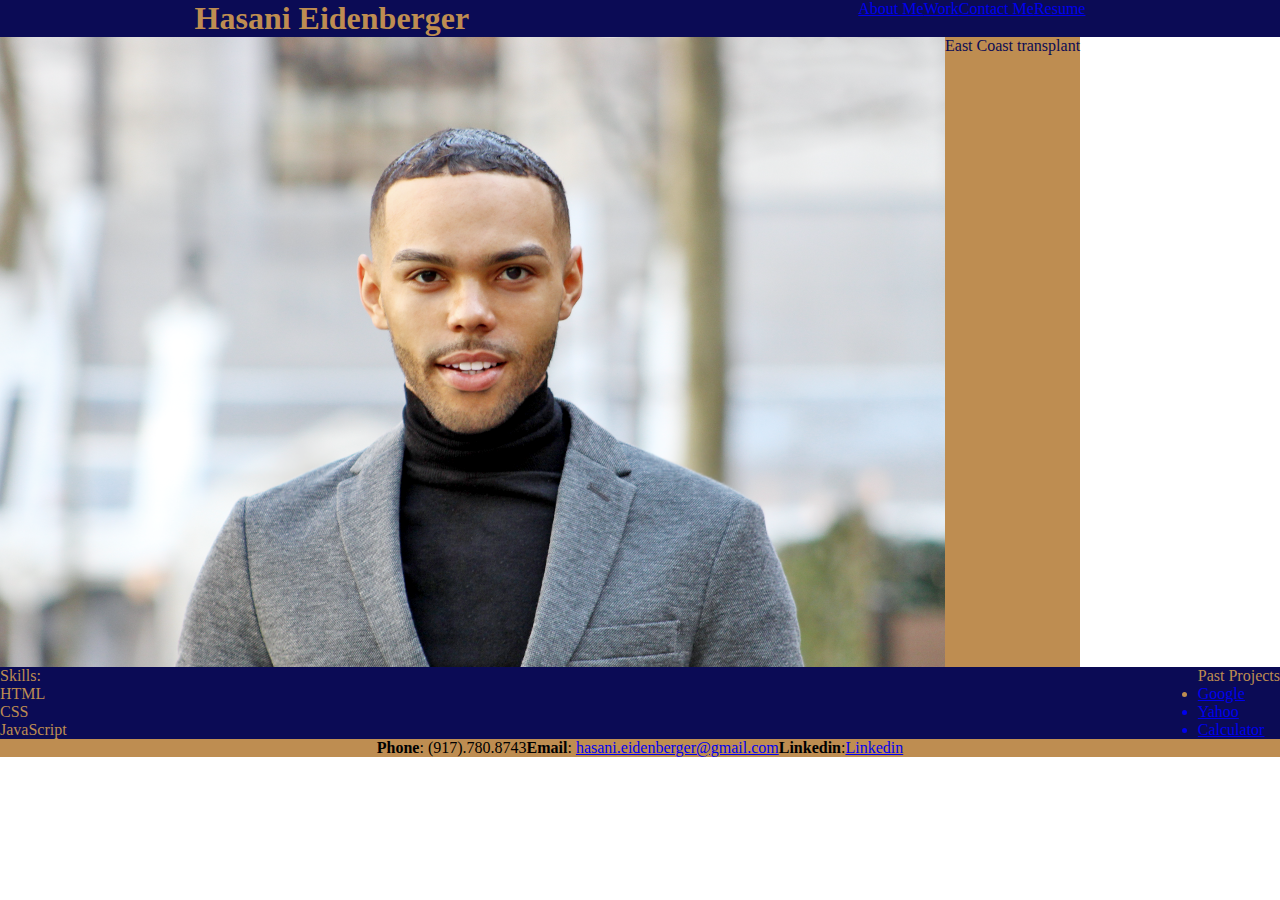
==== index.html @ ee9d299e "looking better" ====
<!DOCTYPE html>
<html lang="en">
<head>
    <meta charset="UTF-8">
    <meta name="viewport" content="width=device-width, initial-scale=1.0">
    <title></title>
    <link rel="stylesheet" href="assets/images/style2.css">
</head>
<body>
    <header>
        <h1> Hasani Eidenberger</h1>
        <nav class="navigation">
            <ul>
                <li> <a href="#Facts"> About Me</a> </li>
                <li> <a href="#Experience"> Work </a> </li>
                <li> <a href="#Meet"> Contact Me</a> </li>
                <li> <a href="#Resume"> Resume</a> </li>
            </ul>
        </nav>
    </header>

    <banner>
        <div class="about-me">
            <img src="./assets/images/unnamed.png">
            <p> East Coast transplant</p>
        </div>
    </banner>

    <main>
        <div class="experience>"
            <ul> Skills:
                <li> HTML </li>
                <li> CSS </li>
                <li> JavaScript</li>
            </ul>
        </div>

        <div class="projects">
            <ul> Past Projects 
                <li><a class="recent-project" href="https://www.google.com/"> 
                    <img>Google </li></a>
                     <a class="past-projects" href="https://www.yahoo.com/">
                <li>Yahoo</li>
                    <a class="past-projects" href="https://www.cnn.com/">           
                <li> Calculator </li>
                    </a>
            </ul>
        </div>
    </main>
</body>

<footer>
    <div class="contact-me">
        <ul>
            <li> <strong>Phone</strong>: (917).780.8743 </li>
            <li> <strong>Email</strong>: <a href="mailto:hasani.eidenberger@gmail.com">hasani.eidenberger@gmail.com</a></li>
            <li> <strong>Linkedin</strong>:<a href="https://www.linkedin.com/in/hasani-eidenberger-933336289/">Linkedin</a></li>
        </ul>
    </div>
</footer> 
</html>
---- assets/images/style2.css ----
* {
    margin: 0;
    padding: 0;
}


header {
    display: flex;
    justify-content: space-around;
    background-color: rgb(11, 11, 85);
    color:rgb(190, 141, 81)
}

h1 {
    display: flex;
    justify-content: center;
    align-items: center;
}

.navigation {
    display: flex; 
}

.navigation ul {
    display: flex;
    list-style: none;
}
.about-me {
    display: flex;
    color: rgb(11, 11, 85);

}

.about-me p {
    display: flex;
    background-color: rgb(190, 141, 81);
    justify-content: stretch;
}

main {
    display: flex;
    justify-content: space-between;
    background-color: rgb(11, 11, 85);
    color: rgb(190, 141, 81)
}

.contact-me {
    display: flex;
    justify-content: center;
    background-color: rgb(190, 141, 81);
}

.contact-me ul {
    display: flex;
    list-style: none;
}
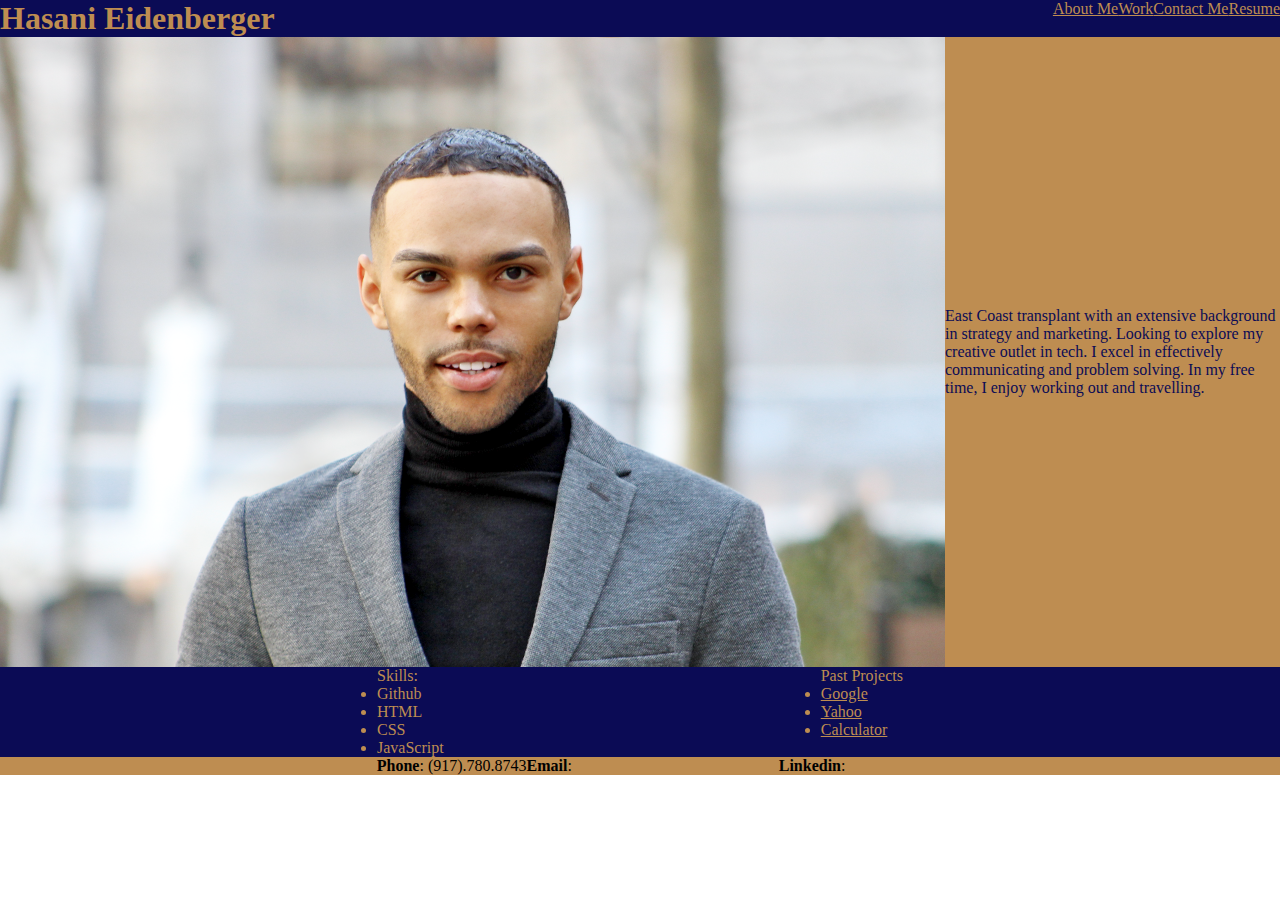
==== commit afb18489: "polished" ====
--- a/index.html
+++ b/index.html
@@ -22,16 +22,18 @@
     <banner>
         <div class="about-me">
             <img src="./assets/images/unnamed.png">
-            <p> East Coast transplant</p>
+            <p> East Coast transplant with an extensive background in strategy and marketing. Looking to explore my creative outlet in tech. I excel in effectively communicating and problem solving. In my free time, I enjoy working out and travelling. </p>
         </div>
     </banner>
 
     <main>
         <div class="experience>"
             <ul> Skills:
+                <li> Github </li>
                 <li> HTML </li>
                 <li> CSS </li>
                 <li> JavaScript</li>
+                
             </ul>
         </div>
 
--- a/assets/images/style2.css
+++ b/assets/images/style2.css
@@ -6,15 +6,13 @@
 
 header {
     display: flex;
-    justify-content: space-around;
+    justify-content: space-between;
     background-color: rgb(11, 11, 85);
     color:rgb(190, 141, 81)
 }
 
 h1 {
     display: flex;
-    justify-content: center;
-    align-items: center;
 }
 
 .navigation {
@@ -25,25 +23,39 @@
     display: flex;
     list-style: none;
 }
+a {
+    color: rgb(190, 141, 81);
+}
+
+
 .about-me {
     display: flex;
-    color: rgb(11, 11, 85);
+    background-color: rgb(190, 141, 81);
 
 }
 
 .about-me p {
     display: flex;
-    background-color: rgb(190, 141, 81);
-    justify-content: stretch;
+    justify-content: center;
+    align-items: center;
+    color: rgb(11, 11, 85)
 }
 
 main {
     display: flex;
-    justify-content: space-between;
+    justify-content: space-evenly;
     background-color: rgb(11, 11, 85);
     color: rgb(190, 141, 81)
 }
-
+.experience {
+    display: flex;
+    justify-content: center;
+    align-items: column;
+}
+.experience ul {
+    display: flex;
+    justify-content: center;
+}
 .contact-me {
     display: flex;
     justify-content: center;
@@ -52,5 +64,7 @@
 
 .contact-me ul {
     display: flex;
+    justify-content: space-between;
+    align-items: center;
     list-style: none;
 }
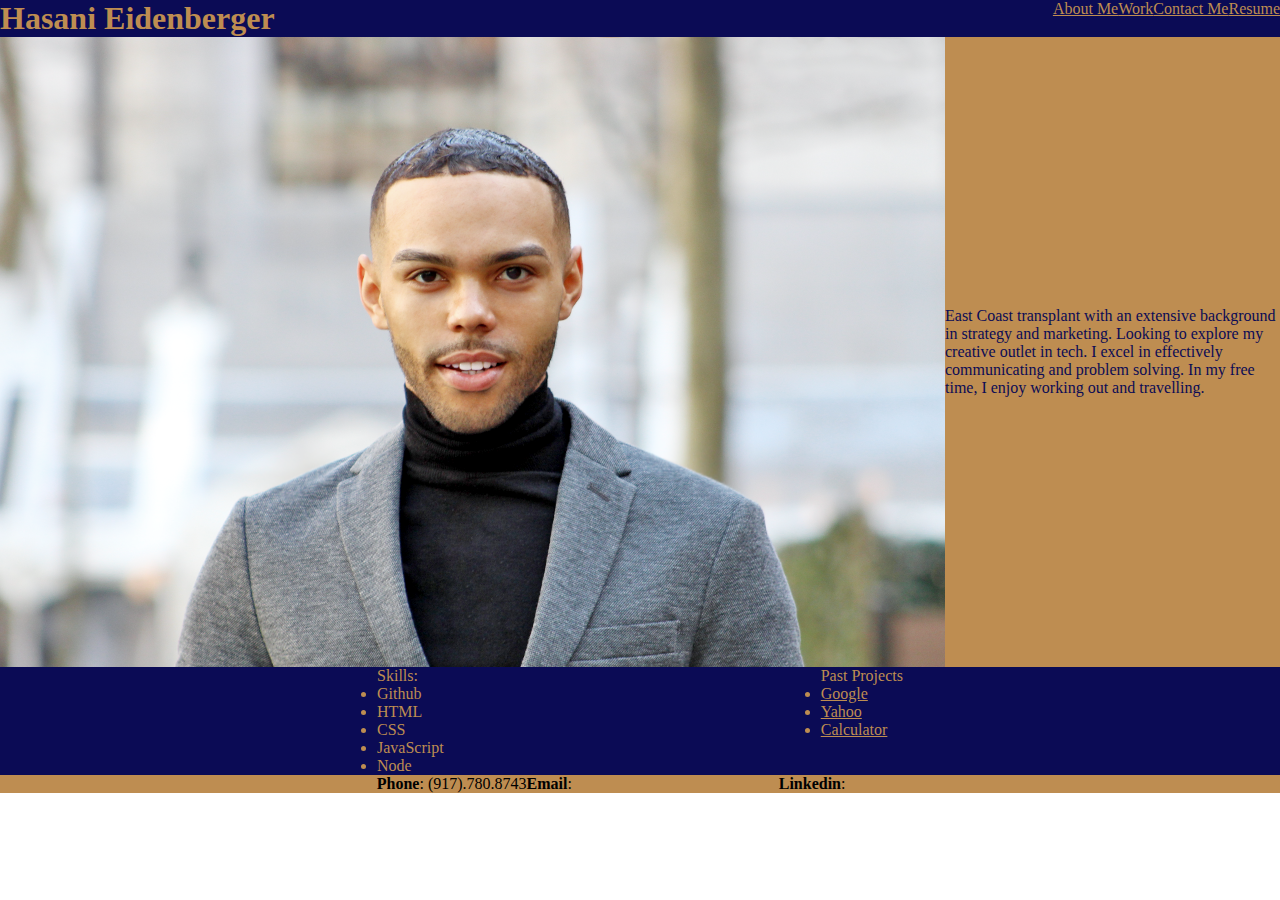
==== commit 13e4d498: "wireframe" ====
--- a/index.html
+++ b/index.html
@@ -29,11 +29,11 @@
     <main>
         <div class="experience>"
             <ul> Skills:
-                <li> Github </li>
+                <li id="Gitub"> Github </li>
                 <li> HTML </li>
                 <li> CSS </li>
                 <li> JavaScript</li>
-                
+                <li> Node </li>
             </ul>
         </div>
 
--- a/assets/images/style2.css
+++ b/assets/images/style2.css
@@ -51,10 +51,21 @@
     display: flex;
     justify-content: center;
     align-items: column;
+
 }
 .experience ul {
     display: flex;
+    
+    flex-wrap: wrap;
     justify-content: center;
+    list-style: none;
+}
+#github {
+    flex: 2 0 0;
+}
+
+.experience li {
+    flex: 1 0 0;
 }
 .contact-me {
     display: flex;
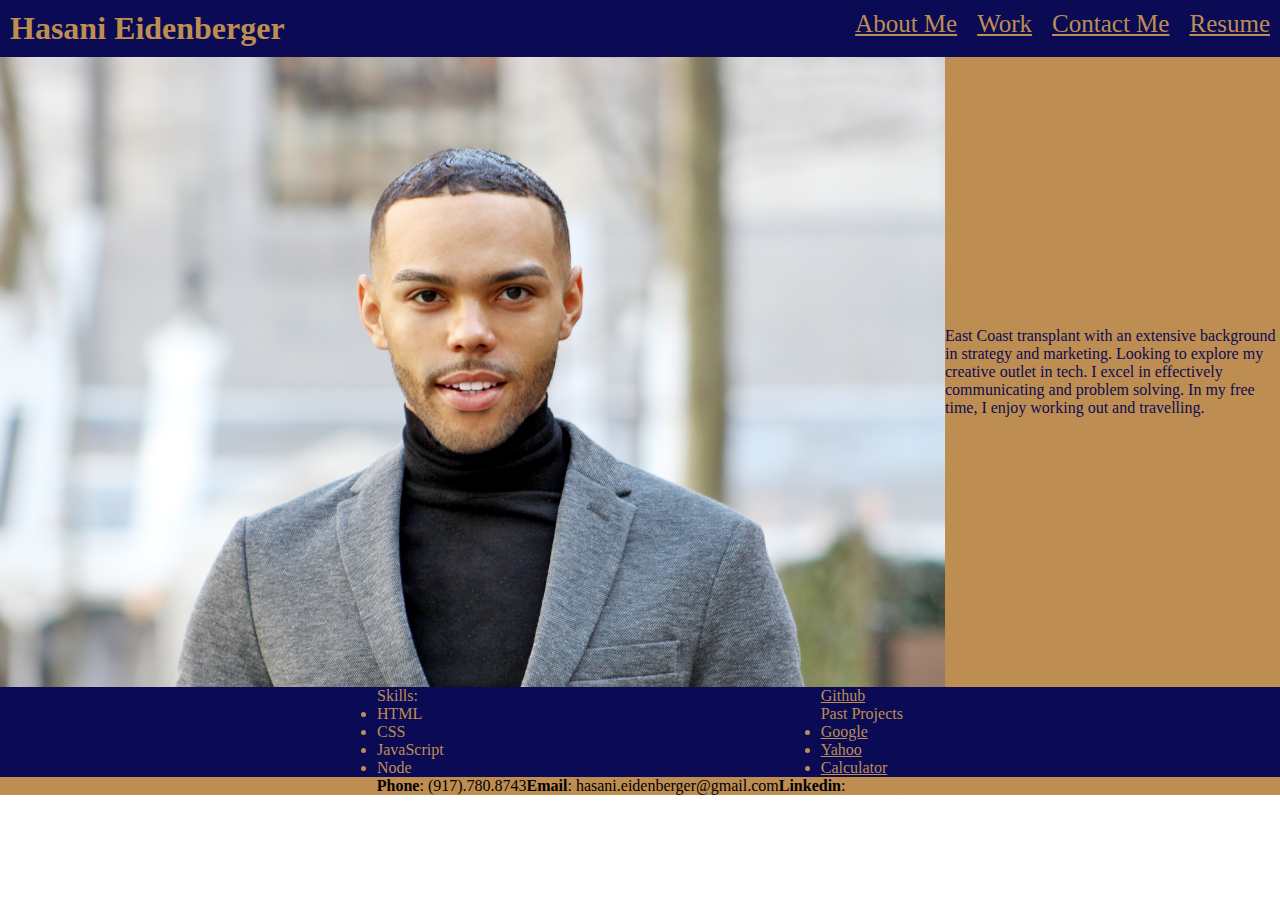
==== commit ef4c4757: "more editing" ====
--- a/index.html
+++ b/index.html
@@ -29,7 +29,6 @@
     <main>
         <div class="experience>"
             <ul> Skills:
-                <li id="Gitub"> Github </li>
                 <li> HTML </li>
                 <li> CSS </li>
                 <li> JavaScript</li>
@@ -38,6 +37,7 @@
         </div>
 
         <div class="projects">
+            <a href="https://github.com/hasanike"  target="_blank" title="Link to my Github"> Github </a> 
             <ul> Past Projects 
                 <li><a class="recent-project" href="https://www.google.com/"> 
                     <img>Google </li></a>
@@ -55,8 +55,8 @@
     <div class="contact-me">
         <ul>
             <li> <strong>Phone</strong>: (917).780.8743 </li>
-            <li> <strong>Email</strong>: <a href="mailto:hasani.eidenberger@gmail.com">hasani.eidenberger@gmail.com</a></li>
-            <li> <strong>Linkedin</strong>:<a href="https://www.linkedin.com/in/hasani-eidenberger-933336289/">Linkedin</a></li>
+            <li> <strong>Email</strong>: <a href="mailto:hasani.eidenberger@gmail.com"> </a>hasani.eidenberger@gmail.com </li>
+            <li> <strong>Linkedin</strong>:<a href="https://www.linkedin.com/in/hasani-eidenberger-933336289/" target=" _blank" title="This will take you to my Linkedin" </a>Linkedin</li>
         </ul>
     </div>
 </footer> 
--- a/assets/images/style2.css
+++ b/assets/images/style2.css
@@ -10,18 +10,28 @@
     background-color: rgb(11, 11, 85);
     color:rgb(190, 141, 81)
 }
+h1 {
+    text-align: left;
+    margin: 10px; 
 
-h1 {
-    display: flex;
 }
 
 .navigation {
-    display: flex; 
+   text-align: right;
+   
 }
 
 .navigation ul {
     display: flex;
     list-style: none;
+    font-size: 25px;
+    
+}
+ 
+.navigation li {
+    margin: 10px;
+    
+    
 }
 a {
     color: rgb(190, 141, 81);
@@ -56,7 +66,6 @@
 .experience ul {
     display: flex;
     
-    flex-wrap: wrap;
     justify-content: center;
     list-style: none;
 }
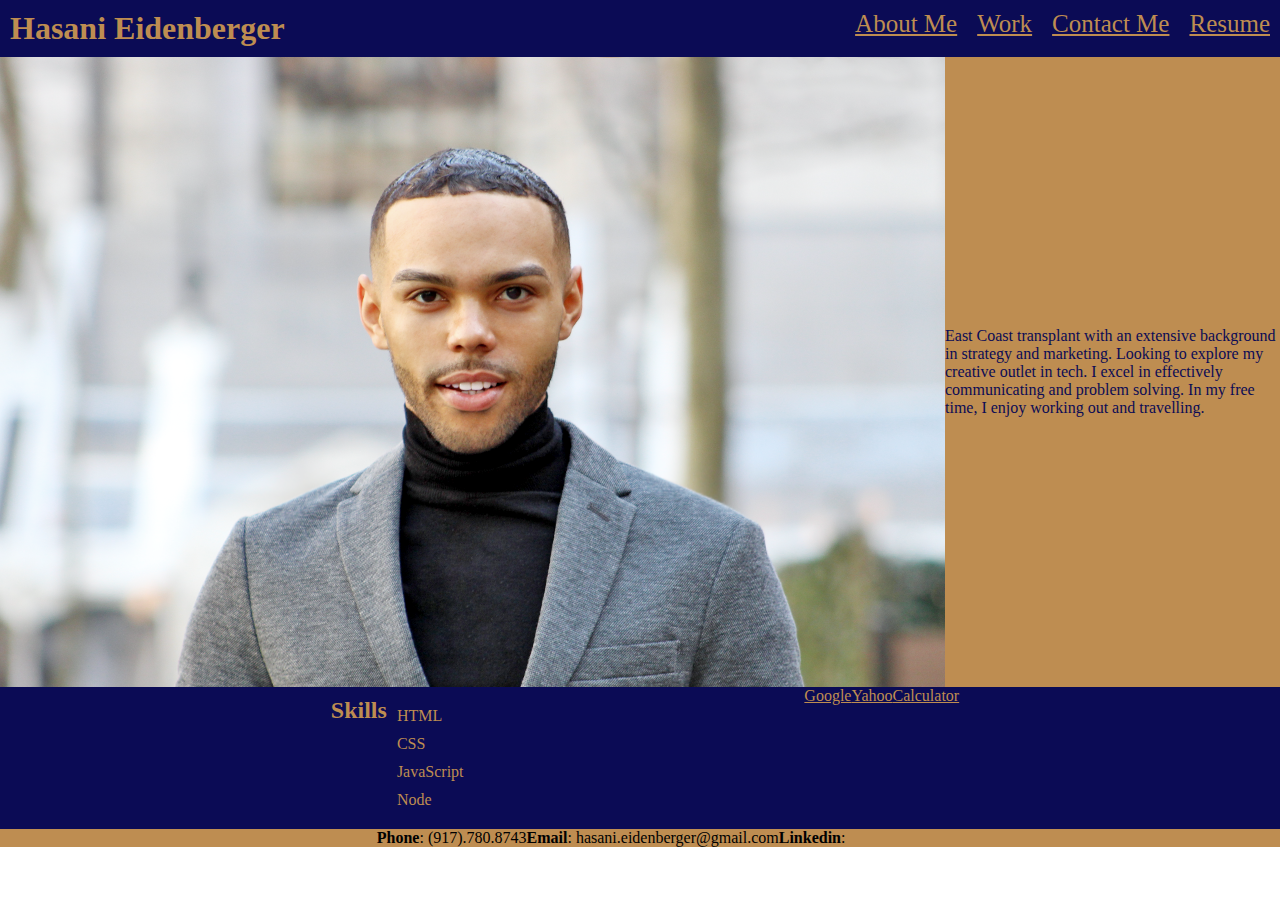
==== commit 9ae7bd11: "more organized" ====
--- a/index.html
+++ b/index.html
@@ -27,8 +27,9 @@
     </banner>
 
     <main>
-        <div class="experience>"
-            <ul> Skills:
+        <div class="experience">
+            <h2> Skills </h2>
+            <ul>
                 <li> HTML </li>
                 <li> CSS </li>
                 <li> JavaScript</li>
@@ -37,8 +38,8 @@
         </div>
 
         <div class="projects">
-            <a href="https://github.com/hasanike"  target="_blank" title="Link to my Github"> Github </a> 
-            <ul> Past Projects 
+            <h2> <a href="https://github.com/hasanike"  target="_blank" title="Link to my Github" Github </a> </h2>
+            <ul> 
                 <li><a class="recent-project" href="https://www.google.com/"> 
                     <img>Google </li></a>
                      <a class="past-projects" href="https://www.yahoo.com/">
--- a/assets/images/style2.css
+++ b/assets/images/style2.css
@@ -59,22 +59,19 @@
 }
 .experience {
     display: flex;
-    justify-content: center;
+    justify-content: space-between;
     align-items: column;
+    margin: 10px;
 
 }
 .experience ul {
+    list-style-type: none;
+}
+.experience li {
     display: flex;
-    
-    justify-content: center;
-    list-style: none;
-}
-#github {
-    flex: 2 0 0;
-}
-
-.experience li {
-    flex: 1 0 0;
+    justify-content: space-between;
+    flex-wrap: wrap;
+    margin: 10px;
 }
 .contact-me {
     display: flex;
@@ -88,3 +85,19 @@
     align-items: center;
     list-style: none;
 }
+
+.projects {
+    display: flex;
+    justify-content: space-between;
+    align-items: column;
+
+ 
+    
+}
+
+.projects ul {
+    list-style: none;
+    display: flex;
+    justify-content: space-evenly;
+    align-items: column;
+}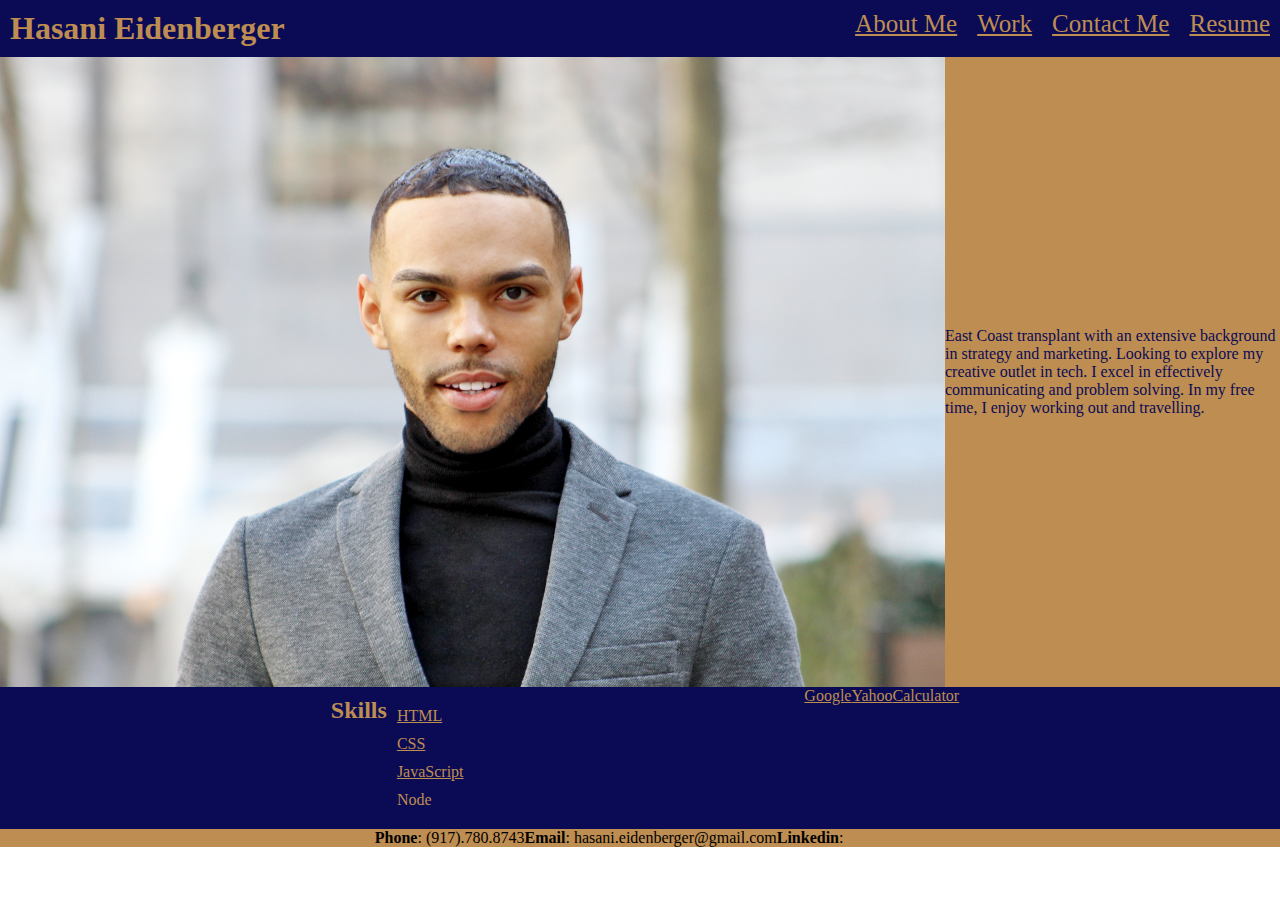
==== commit d94e6153: "links to skills" ====
--- a/index.html
+++ b/index.html
@@ -30,9 +30,9 @@
         <div class="experience">
             <h2> Skills </h2>
             <ul>
-                <li> HTML </li>
-                <li> CSS </li>
-                <li> JavaScript</li>
+                <li> <a href="https://github.com/hasanike/Refraction"> HTML </a> </li>
+                <li> <a href="https://github.com/hasanike/Portfolio"> CSS </a> </li>
+                <li> <a href="https://github.com/hasanike/Password-Generator"> JavaScript</a></li>
                 <li> Node </li>
             </ul>
         </div>
@@ -57,7 +57,7 @@
         <ul>
             <li> <strong>Phone</strong>: (917).780.8743 </li>
             <li> <strong>Email</strong>: <a href="mailto:hasani.eidenberger@gmail.com"> </a>hasani.eidenberger@gmail.com </li>
-            <li> <strong>Linkedin</strong>:<a href="https://www.linkedin.com/in/hasani-eidenberger-933336289/" target=" _blank" title="This will take you to my Linkedin" </a>Linkedin</li>
+            <li> <strong>Linkedin</strong>:<a href="https://www.linkedin.com/in/hasani-eidenberger-933336289/" target=" _blank" title="This will take you to my Linkedin" </a> Linkedin </li>
         </ul>
     </div>
 </footer> 
--- a/assets/images/style2.css
+++ b/assets/images/style2.css
@@ -64,6 +64,9 @@
     margin: 10px;
 
 }
+h2 {
+    
+}
 .experience ul {
     list-style-type: none;
 }
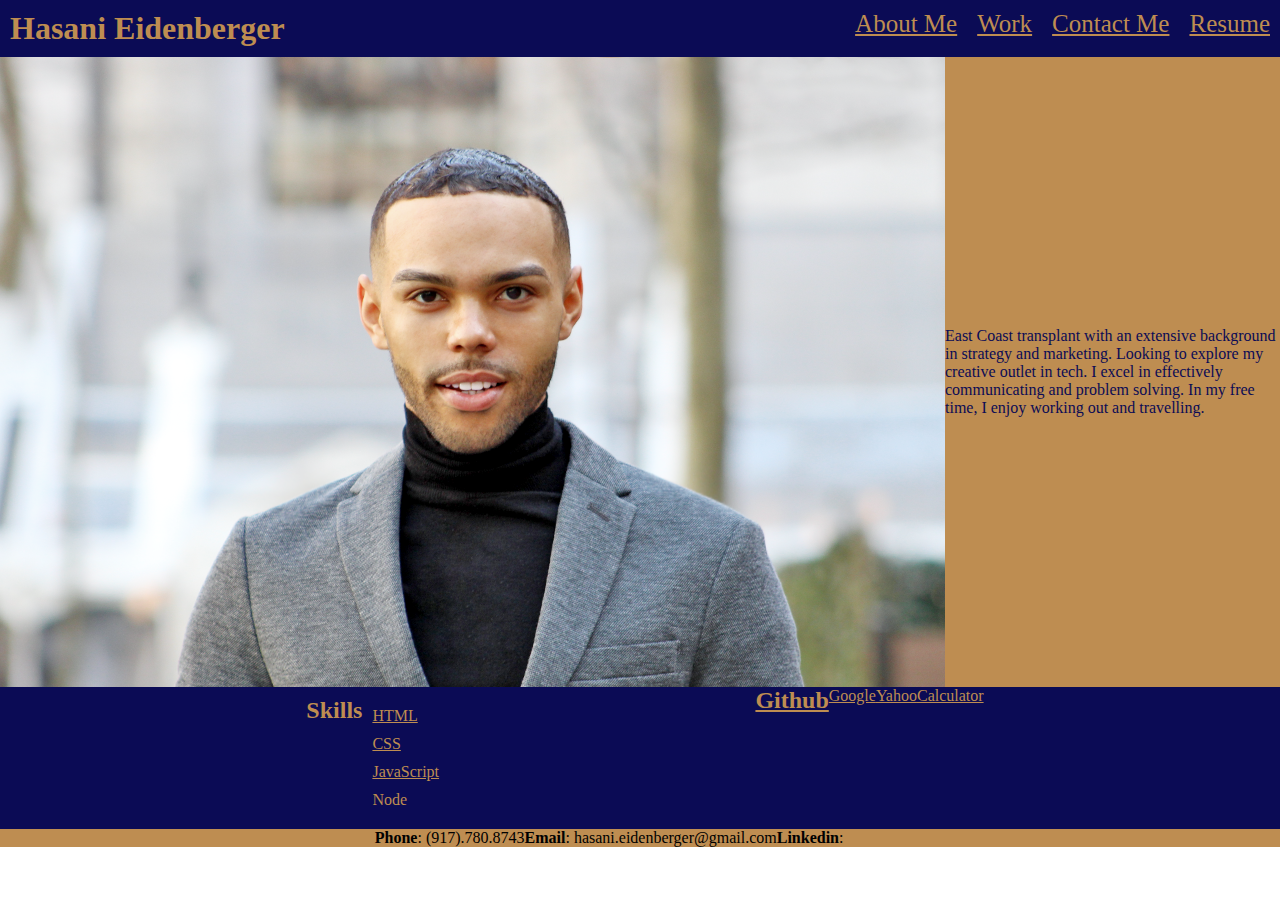
==== commit f6e487bb: "links" ====
--- a/index.html
+++ b/index.html
@@ -14,7 +14,7 @@
                 <li> <a href="#Facts"> About Me</a> </li>
                 <li> <a href="#Experience"> Work </a> </li>
                 <li> <a href="#Meet"> Contact Me</a> </li>
-                <li> <a href="#Resume"> Resume</a> </li>
+                <li> <a href="Hasani.Eidenberger (2).pdf"> Resume</a> </li>
             </ul>
         </nav>
     </header>
@@ -38,7 +38,7 @@
         </div>
 
         <div class="projects">
-            <h2> <a href="https://github.com/hasanike"  target="_blank" title="Link to my Github" Github </a> </h2>
+            <h2> <a href="https://github.com/hasanike"  target="_blank" title="Link to my Github" > Github </a> </h2>
             <ul> 
                 <li><a class="recent-project" href="https://www.google.com/"> 
                     <img>Google </li></a>
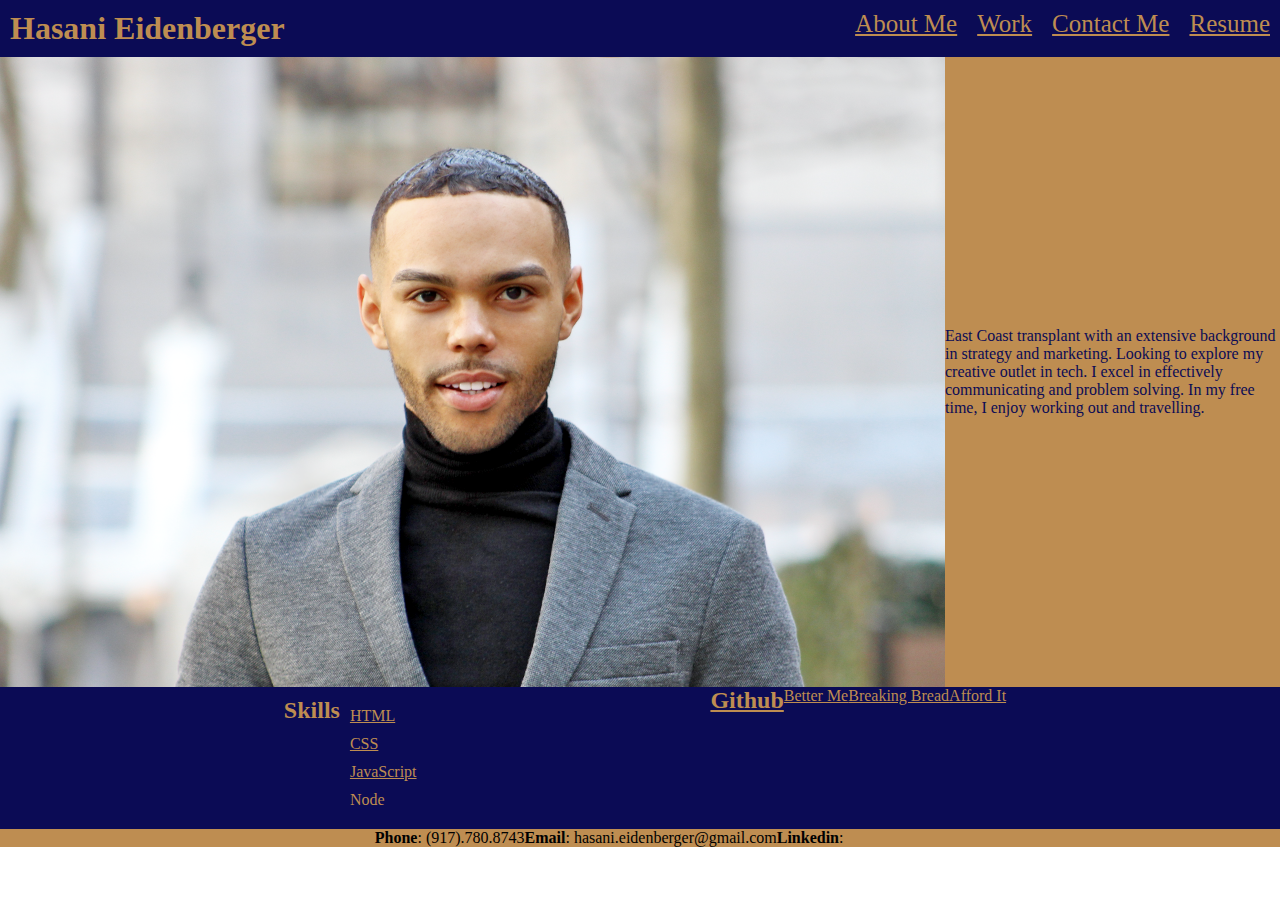
==== commit bbaa3524: "projects updated" ====
--- a/index.html
+++ b/index.html
@@ -40,13 +40,9 @@
         <div class="projects">
             <h2> <a href="https://github.com/hasanike"  target="_blank" title="Link to my Github" > Github </a> </h2>
             <ul> 
-                <li><a class="recent-project" href="https://www.google.com/"> 
-                    <img>Google </li></a>
-                     <a class="past-projects" href="https://www.yahoo.com/">
-                <li>Yahoo</li>
-                    <a class="past-projects" href="https://www.cnn.com/">           
-                <li> Calculator </li>
-                    </a>
+                <li><a class="recent-project" href=https://github.com/hasanike/Better-Me> Better Me </a> </li>
+                <li><a class="past-projects" href="https://github.com/falafelrapper/breaking-bread"> Breaking Bread </a></li>      
+                <li><a class="past-projects" href="https://github.com/sebjustseb/AffordIt-App"> Afford It </a> </li>
             </ul>
         </div>
     </main>
--- a/assets/images/style2.css
+++ b/assets/images/style2.css
@@ -64,9 +64,7 @@
     margin: 10px;
 
 }
-h2 {
-    
-}
+
 .experience ul {
     list-style-type: none;
 }
